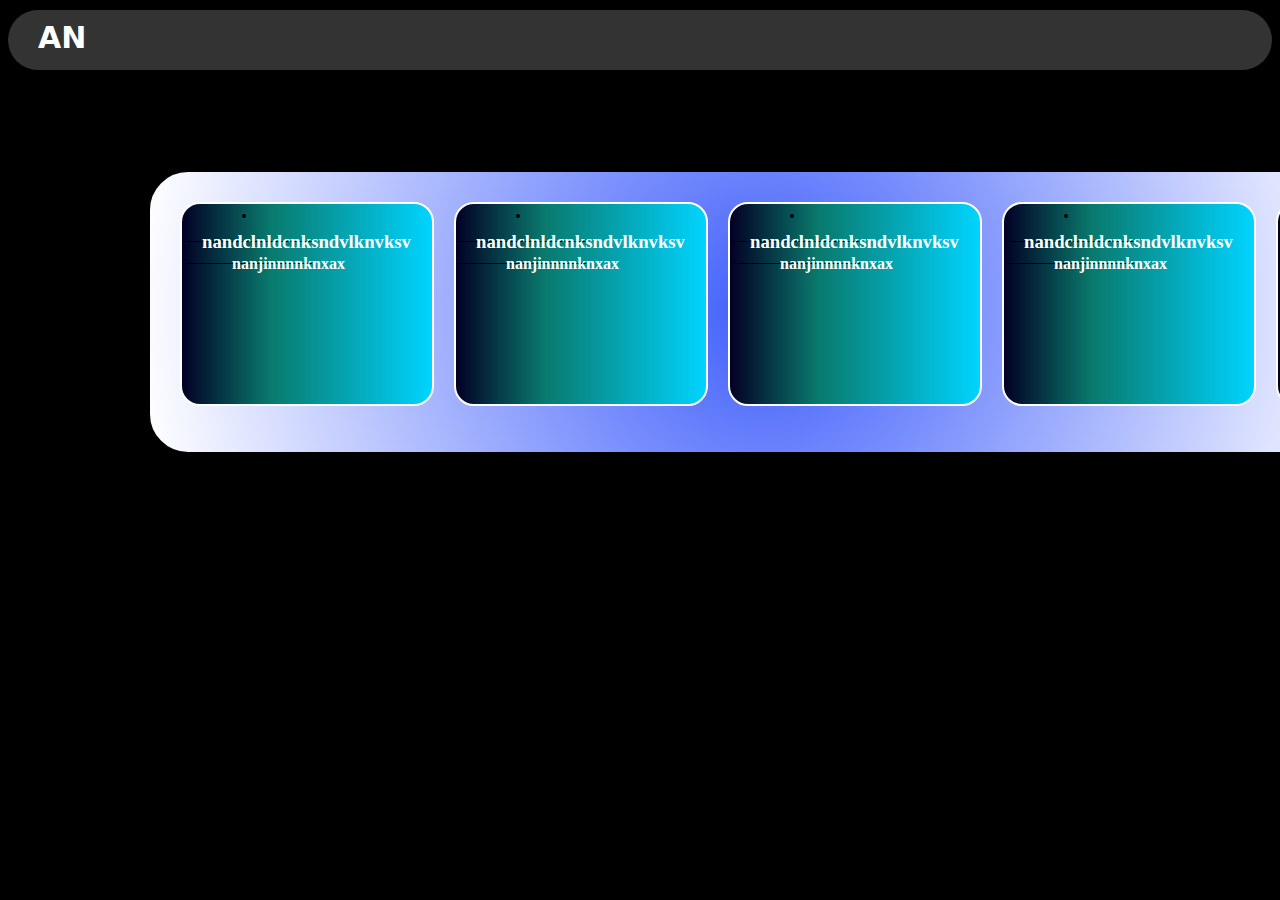
==== card.html @ 02d5f903 "version 1" ====
<!DOCTYPE html>
<html lang="en">
<head>
    <meta charset="UTF-8">
    <meta name="viewport" content="width=device-width, initial-scale=1.0">
    <title>Document</title>
    <link rel="stylesheet" href="card.css">
</head>
<body>
    <nav class="nav">
        <h3>AN</h3>
        
    </nav>


    <section class="card">
      
       <div class="joinnow">
<img src="https://tse4.mm.bing.net/th?id=OIP.UfbSlUxEYc6GEI5AfXyEvwHaIA&pid=Api&P=0&h=180" alt="">
<h3 class="title">nandclnldcnksndvlknvksv</h3>
<h4 id="text">nanjinnnnknxax</h4>

       </div>
       
       <div class="card1">
        <img src="https://tse4.mm.bing.net/th?id=OIP.UfbSlUxEYc6GEI5AfXyEvwHaIA&pid=Api&P=0&h=180" alt="">
        <h3 class="title">nandclnldcnksndvlknvksv</h3>
        <h4 id="text">nanjinnnnknxax</h4>
       </div>

       <div class="card2">
        <img src="https://tse4.mm.bing.net/th?id=OIP.UfbSlUxEYc6GEI5AfXyEvwHaIA&pid=Api&P=0&h=180" alt="">
        <h3 class="title">nandclnldcnksndvlknvksv</h3>
        <h4 id="text">nanjinnnnknxax</h4>
       </div>

       <div class="card3">
        <img src="https://tse4.mm.bing.net/th?id=OIP.UfbSlUxEYc6GEI5AfXyEvwHaIA&pid=Api&P=0&h=180" alt="">
        <h3 class="title">nandclnldcnksndvlknvksv</h3>
        <h4 id="text">nanjinnnnknxax</h4>
       </div>

       <div class="card4">
        <img src="https://tse4.mm.bing.net/th?id=OIP.UfbSlUxEYc6GEI5AfXyEvwHaIA&pid=Api&P=0&h=180" alt="">
        <h3 class="title">nandclnldcnksndvlknvksv</h3>
        <h4 id="text">nanjinnnnknxax</h4>
       </div>

    </section>
</body>
</html>
---- card.css ----
*{
    background-color: black;
}


.nav {
    height: 60px;
    width: auto;
   margin-bottom: 100px;
   
}
  
.nav h3 {
    margin-top:10px ;
    background-color:#333 ;
    color: #fff;
    padding-top: 10px; 
    height: 50px;
    padding-left: 30px;
    
  font-weight: 20px;
    font-size: 30px;
    border-radius: 80px;
    font-family: system-ui, -apple-system, BlinkMacSystemFont, 'Segoe UI', Roboto, Oxygen, Ubuntu, Cantarell, 'Open Sans', 'Helvetica Neue', sans-serif;
}


.card{
    height: 250px;
    width: 1200px;
    background: radial-gradient(circle, rgba(63,94,251,1) 0%, rgba(255,255,255,1) 100%);
    padding-top: 30px;
    padding-left: 30px;
    border-radius: 40px;
    display: flex;
    margin-left: 140px;
    overflow: scroll;
   border: 2px solid black;
}


.card::-webkit-scrollbar
{
    display: none;
}

.joinnow  img{
    height: 100px;
    border-radius: 50%;
    margin: 10px 0 0 60px;
    border: 2px solid black;
}
.joinnow{
    
    
    color: white;
   
    height:200px;
    width: 130px;
    background: linear-gradient(90deg, rgba(2,0,36,1) 0%, rgba(9,121,108,1) 35%, rgba(0,212,255,1) 100%);
   padding-right: 120px;
   border-radius: 20px;
   border:  2px solid white;
  
}
.title{
   padding-left: 20px;
   line-height: 1px;
   
}
#text{
    padding-left:50px;
   line-height: 1px;

}
.card1{
   color: white;
   
  height:200px;
  width: 130px;
  background: linear-gradient(90deg, rgba(2,0,36,1) 0%, rgba(9,121,108,1) 35%, rgba(0,212,255,1) 100%);
 padding-right: 120px;
 border-radius: 20px;
 margin-left: 20px;
 border:  2px solid white;
 
}
.card2{
    color: white;
    
   height:200px;
   width: 130px;
   background: linear-gradient(90deg, rgba(2,0,36,1) 0%, rgba(9,121,108,1) 35%, rgba(0,212,255,1) 100%);
  padding-right: 120px;
  border-radius: 20px;
  margin-left: 20px;
  border:  2px solid white;
 }
 

 .card3{
    color: white;
    
   height:200px;
   width: 130px;
   background: linear-gradient(90deg, rgba(2,0,36,1) 0%, rgba(9,121,108,1) 35%, rgba(0,212,255,1) 100%);  padding-right: 120px;
  border-radius: 20px;
  margin-left: 20px;
  border:  2px solid white;
 }
 .card4{
    color: white;
    border:  2px solid white;
   height:200px;
   width: 130px;
   background: linear-gradient(90deg, rgba(2,0,36,1) 0%, rgba(9,121,108,1) 35%, rgba(0,212,255,1) 100%);  padding-right: 120px;
  border-radius: 20px;
  margin-left: 20px;
 }
 .card1 img{
    height: 100px;
    border-radius: 50%;
    margin: 10px 0 0 60px;
    border: 2px solid black;
}
.card2 img{
    height: 100px;
    border-radius: 50%;
    margin: 10px 0 0 60px;
    border: 2px solid black;
}
.card3 img{
    height: 100px;
    border-radius: 50%;
    margin: 10px 0 0 60px;
    border: 2px solid black;
}
.card4 img{
    height: 100px;
    border-radius: 50%;
    margin: 10px 0 0 60px;
    border: 2px solid black;
}
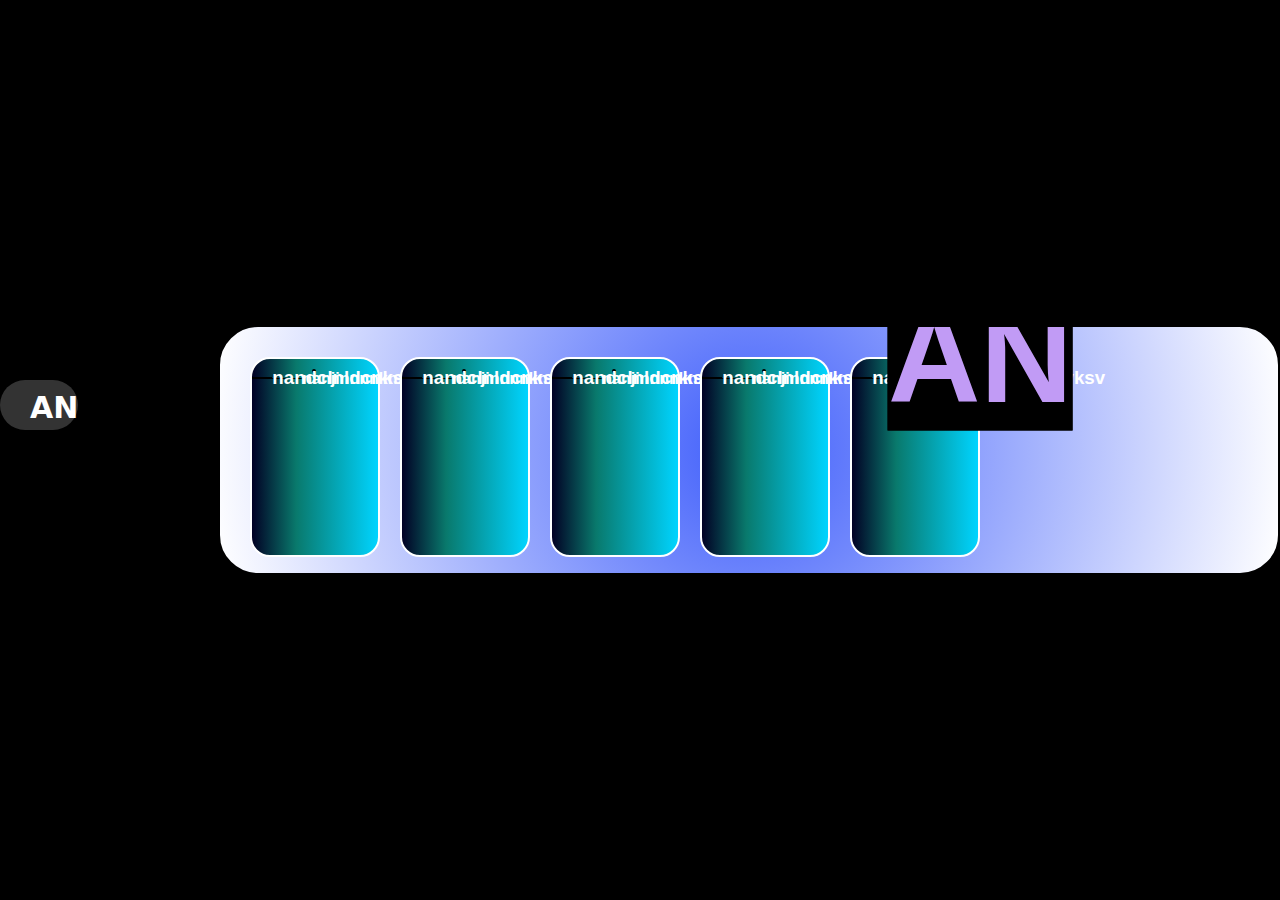
==== commit 3209ef72: "version 3" ====
--- a/card.html
+++ b/card.html
@@ -46,6 +46,11 @@
         <h4 id="text">nanjinnnnknxax</h4>
        </div>
 
+       <section>
+        <div class="content">
+            <h2>AN</h2>
+            <h2>AN</h2>
+        </div>
     </section>
 </body>
 </html>--- a/card.css
+++ b/card.css
@@ -140,4 +140,72 @@
     border-radius: 50%;
     margin: 10px 0 0 60px;
     border: 2px solid black;
-}+}
+@import url("https://fonts.googleapis.com/css?family=Poppins:100,200,300,400,500,600,700,800,900");
+
+* {
+	margin: 0;
+	padding: 0;
+	box-sizing: border-box;
+	font-family: "Poppins", sans-serif;
+}
+
+body {
+	display: flex;
+	background: #000;
+	min-height: 100vh;
+	align-items: center;
+	justify-content: center;
+}
+
+.content {
+	position: relative;
+}
+
+.content h2 {
+	color: #fff;
+	font-size: 8em;
+	position: absolute;
+	transform: translate(-50%, -50%);
+}
+
+.content h2:nth-child(1) {
+	color: transparent;
+	-webkit-text-stroke: 2px #8338ec;
+}
+
+.content h2:nth-child(2) {
+	color: #c19bf5;
+	animation: animate 4s ease-in-out infinite;
+}
+
+@keyframes animate {
+	0%,
+	100% {
+		clip-path: polygon(
+			0% 45%,
+			16% 44%,
+			33% 50%,
+			54% 60%,
+			70% 61%,
+			84% 59%,
+			100% 52%,
+			100% 100%,
+			0% 100%
+		);
+	}
+
+	50% {
+		clip-path: polygon(
+			0% 60%,
+			15% 65%,
+			34% 66%,
+			51% 62%,
+			67% 50%,
+			84% 45%,
+			100% 46%,
+			100% 100%,
+			0% 100%
+		);
+	}
+}
